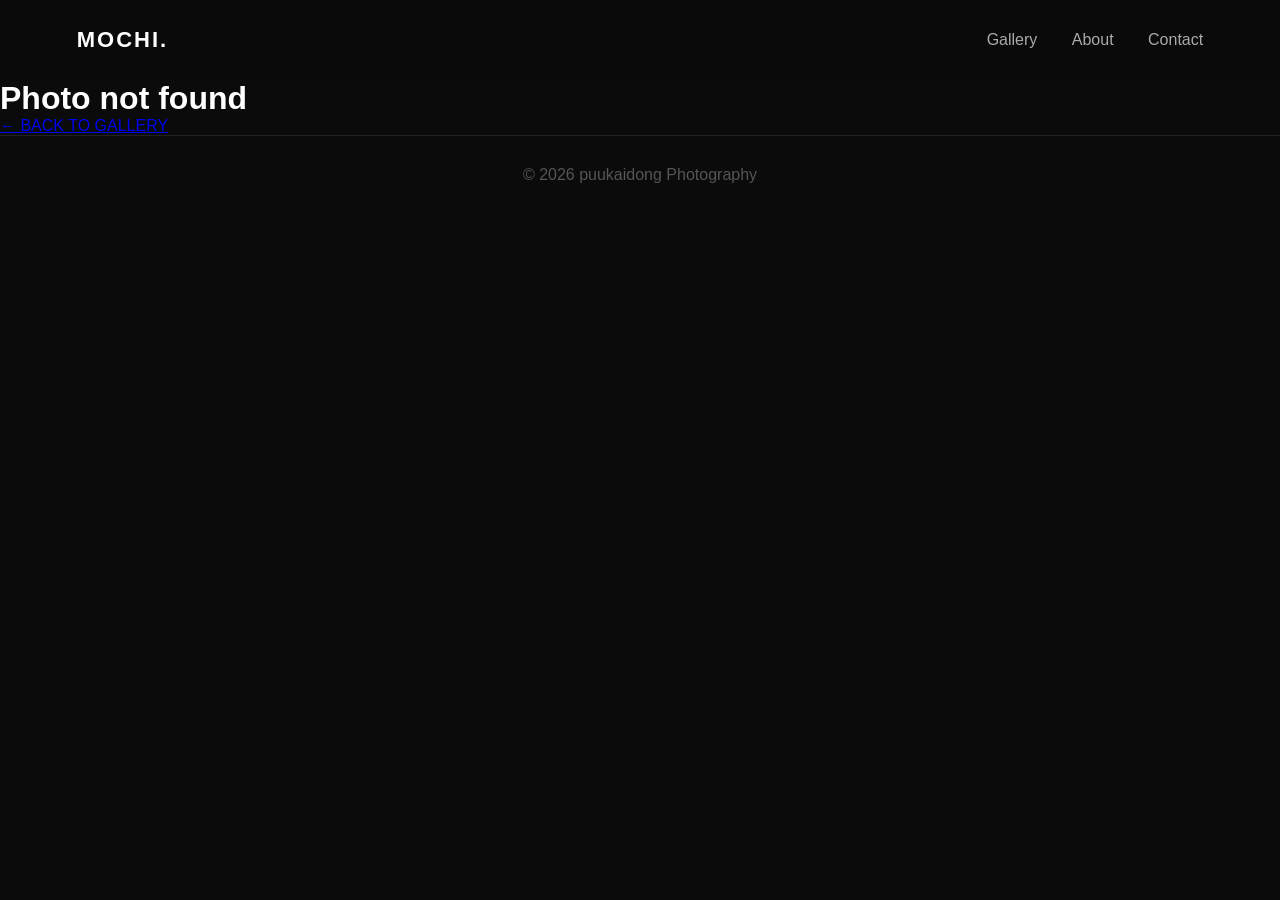
==== docs/photo.html @ 8b23ddc5 "Update photo.html" ====
<!DOCTYPE html>
<html lang="en">
<head>
    <meta charset="UTF-8">
    <meta name="viewport" content="width=device-width, initial-scale=1.0">
    <title>Mochi Photography</title>
    <link rel="stylesheet" href="style.css">
</head>

<body>

<header>
    <div class="logo">MOCHI.</div>

    <nav>
        <a href="index.html#gallery">Gallery</a>
        <a href="index.html#about">About</a>
        <a href="index.html#contact">Contact</a>
    </nav>
</header>

<main class="photo-page">

    <a class="back-button" href="index.html#gallery">← BACK TO GALLERY</a>

    <div class="photo-detail">

        <div class="photo-detail-image">
            <img id="photoImage">
        </div>

        <div class="photo-detail-info">

            <p class="photo-category" id="photoCategory"></p>

            <h1 id="photoTitle"></h1>

            <p class="photo-description" id="photoDescription"></p>

            <div class="photo-settings">

                <div>
                    <span>CAMERA</span>
                    <strong id="camera"></strong>
                </div>

                <div>
                    <span>LENS</span>
                    <strong id="lens"></strong>
                </div>

                <div>
                    <span>SHUTTER SPEED</span>
                    <strong id="shutter"></strong>
                </div>

                <div>
                    <span>APERTURE</span>
                    <strong id="aperture"></strong>
                </div>

                <div>
                    <span>ISO</span>
                    <strong id="iso"></strong>
                </div>

                <div>
                    <span>FOCAL LENGTH</span>
                    <strong id="focal"></strong>
                </div>

            </div>

            <div class="photo-story">

                <h2>ABOUT THIS PHOTO</h2>

                <p id="story"></p>

            </div>

        </div>

    </div>

</main>

<footer>
    © 2026 puukaidong Photography
</footer>

<script>

const photos = {

    BB3: {
        image: "photos/BB3.jpg",
        category: "BIRD PHOTOGRAPHY",
        title: "Black-backed Dwarf Kingfisher",
        description: "A close-up portrait of a Black-backed Dwarf Kingfisher captured in its natural environment.",
        camera: "Canon EOS R6 Mark III",
        lens: "RF 100-400mm F5.6-8 IS USM",
        shutter: "1/1600s",
        aperture: "f/8",
        iso: "1600",
        focal: "400mm",
        story: "I wanted to capture the details and colors of the kingfisher while keeping the background soft and unobtrusive. The fast shutter speed helped freeze the bird and reduce motion blur."
    },

    commonkingfisher: {
        image: "photos/commonkingfisher.jpg",
        category: "BIRD PHOTOGRAPHY",
        title: "Common Kingfisher",
        description: "A photograph of a Common Kingfisher.",
        camera: "Canon EOS R6 Mark III",
        lens: "RF 100-400mm F5.6-8 IS USM",
        shutter: "1/1600s",
        aperture: "f/8",
        iso: "1600",
        focal: "400mm",
        story: "The goal was to isolate the kingfisher from its surroundings and capture its characteristic colors and shape."
    },

    BB4: {
        image: "photos/BB4.jpg",
        category: "BIRD PHOTOGRAPHY",
        title: "Black-backed Dwarf Kingfisher Eating a Cricket",
        description: "A Black-backed Dwarf Kingfisher captured while feeding.",
        camera: "Canon EOS R6 Mark III",
        lens: "RF 100-400mm F5.6-8 IS USM",
        shutter: "1/1600s",
        aperture: "f/8",
        iso: "1600",
        focal: "400mm",
        story: "This photograph captures a feeding moment. A fast shutter speed was important because the bird and its prey could move quickly."
    },

    bird2: {
        image: "photos/bird2.jpg",
        category: "BIRD PHOTOGRAPHY",
        title: "Spotted Owlet",
        description: "A portrait of a Spotted Owlet.",
        camera: "Canon EOS R6 Mark III",
        lens: "RF 100-400mm F5.6-8 IS USM",
        shutter: "1/1000s",
        aperture: "f/8",
        iso: "1600",
        focal: "400mm",
        story: "I focused on the owl's face and eyes to create a strong wildlife portrait."
    },

    bird3: {
        image: "photos/bird3.jpg",
        category: "BIRD PHOTOGRAPHY",
        title: "Olive-backed Sunbird",
        description: "An Olive-backed Sunbird photographed in natural surroundings.",
        camera: "Canon EOS R6 Mark III",
        lens: "RF 100-400mm F5.6-8 IS USM",
        shutter: "1/1600s",
        aperture: "f/8",
        iso: "1600",
        focal: "400mm",
        story: "The long focal length allowed me to photograph the small bird from a distance without disturbing it."
    },

    bird4: {
        image: "photos/bird4.jpg",
        category: "BIRD PHOTOGRAPHY",
        title: "Indochinese Roller",
        description: "An Indochinese Roller photographed in the field.",
        camera: "Canon EOS R6 Mark III",
        lens: "RF 100-400mm F5.6-8 IS USM",
        shutter: "1/1600s",
        aperture: "f/8",
        iso: "1600",
        focal: "400mm",
        story: "I used a long focal length to frame the bird tightly while maintaining distance from the subject."
    },

    bird5: {
        image: "photos/bird5.jpg",
        category: "BIRD PHOTOGRAPHY",
        title: "Spotted Owlet Taking Flight",
        description: "A Spotted Owlet captured during takeoff.",
        camera: "Canon EOS R6 Mark III",
        lens: "RF 100-400mm F5.6-8 IS USM",
        shutter: "1/2000s",
        aperture: "f/8",
        iso: "1600",
        focal: "400mm",
        story: "The fast shutter speed was chosen to freeze the owl's wings during takeoff."
    },

    bird6: {
        image: "photos/bird6.jpg",
        category: "BIRD PHOTOGRAPHY",
        title: "Spotted Peeking",
        description: "A Spotted Owlet photographed while looking out from its surroundings.",
        camera: "Canon EOS R6 Mark III",
        lens: "RF 100-400mm F5.6-8 IS USM",
        shutter: "1/1000s",
        aperture: "f/8",
        iso: "1600",
        focal: "400mm",
        story: "I composed the photograph around the bird's face and used the surrounding environment to frame the subject."
    },

    bird7: {
        image: "photos/bird7.jpg",
        category: "BIRD PHOTOGRAPHY",
        title: "Collared Kingfisher",
        description: "A Collared Kingfisher photographed in its natural environment.",
        camera: "Canon EOS R6 Mark III",
        lens: "RF 100-400mm F5.6-8 IS USM",
        shutter: "1/1600s",
        aperture: "f/8",
        iso: "1600",
        focal: "400mm",
        story: "The long focal length helped create a detailed portrait while keeping the background separated from the bird."
    },

    animal1: {
        image: "photos/animal1.jpg",
        category: "WILDLIFE PHOTOGRAPHY",
        title: "Ring-tailed Lemur",
        description: "A Ring-tailed Lemur photographed in a natural-looking environment.",
        camera: "Canon EOS R6 Mark III",
        lens: "RF 100-400mm F5.6-8 IS USM",
        shutter: "1/1000s",
        aperture: "f/8",
        iso: "1600",
        focal: "400mm",
        story: "I focused on the animal's face and eyes to create a more personal wildlife portrait."
    },

    animal3: {
        image: "photos/animal3.jpg",
        category: "WILDLIFE PHOTOGRAPHY",
        title: "Mongrel",
        description: "A portrait of a mongrel.",
        camera: "Canon EOS R6 Mark III",
        lens: "RF 24-105mm F4 L IS USM",
        shutter: "1/500s",
        aperture: "f/4",
        iso: "400",
        focal: "105mm",
        story: "I used a moderate telephoto focal length to isolate the subject while keeping enough of the surroundings visible."
    },

    animal4: {
        image: "photos/animal4.jpg",
        category: "WILDLIFE PHOTOGRAPHY",
        title: "Finlayson's Squirrel",
        description: "A Finlayson's Squirrel photographed outdoors.",
        camera: "Canon EOS R6 Mark III",
        lens: "RF 100-400mm F5.6-8 IS USM",
        shutter: "1/1000s",
        aperture: "f/8",
        iso: "1600",
        focal: "400mm",
        story: "The long focal length allowed me to photograph the squirrel from a distance while keeping the subject prominent in the frame."
    },

    animal5: {
        image: "photos/animal5.jpg",
        category: "WILDLIFE PHOTOGRAPHY",
        title: "Orange Tabby",
        description: "A portrait of an orange tabby cat.",
        camera: "Canon EOS R6 Mark III",
        lens: "RF 24-105mm F4 L IS USM",
        shutter: "1/500s",
        aperture: "f/4",
        iso: "400",
        focal: "105mm",
        story: "I focused on the cat's eyes and used the longer end of the zoom to create a simple portrait."
    },

    animal6: {
        image: "photos/animal6.jpg",
        category: "WILDLIFE PHOTOGRAPHY",
        title: "Domestic Shorthair",
        description: "A portrait of a domestic shorthair cat.",
        camera: "Canon EOS R6 Mark III",
        lens: "RF 24-105mm F4 L IS USM",
        shutter: "1/500s",
        aperture: "f/4",
        iso: "400",
        focal: "105mm",
        story: "The goal was to capture the character of the cat while keeping attention on its face."
    }

};

const params = new URLSearchParams(window.location.search);
const id = params.get("id");
const photo = photos[id];

if (photo) {

    document.title = photo.title + " — Mochi Photography";

    document.getElementById("photoImage").src = photo.image;
    document.getElementById("photoCategory").textContent = photo.category;
    document.getElementById("photoTitle").textContent = photo.title;
    document.getElementById("photoDescription").textContent = photo.description;

    document.getElementById("camera").textContent = photo.camera;
    document.getElementById("lens").textContent = photo.lens;
    document.getElementById("shutter").textContent = photo.shutter;
    document.getElementById("aperture").textContent = photo.aperture;
    document.getElementById("iso").textContent = photo.iso;
    document.getElementById("focal").textContent = photo.focal;

    document.getElementById("story").textContent = photo.story;

} else {

    document.querySelector(".photo-page").innerHTML = `
        <h1>Photo not found</h1>
        <a class="back-button" href="index.html#gallery">← BACK TO GALLERY</a>
    `;

}

</script>

</body>
</html>
---- docs/style.css ----
* {
    box-sizing: border-box;
    margin: 0;
    padding: 0;
}

html {
    scroll-behavior: smooth;
}

body {
    font-family: Arial, Helvetica, sans-serif;
    background: #0b0b0b;
    color: white;
}

header {
    height: 80px;
    display: flex;
    align-items: center;
    justify-content: space-between;
    padding: 0 6%;
    position: sticky;
    top: 0;
    background: rgba(11, 11, 11, 0.9);
    backdrop-filter: blur(10px);
    z-index: 100;
}

.logo {
    font-size: 22px;
    font-weight: bold;
    letter-spacing: 2px;
}

nav a {
    color: #aaa;
    text-decoration: none;
    margin-left: 30px;
    transition: 0.3s;
}

nav a:hover {
    color: white;
}

.hero {
    min-height: 75vh;
    display: flex;
    flex-direction: column;
    justify-content: center;
    padding: 80px 8%;
    background:
        linear-gradient(rgba(0,0,0,0.45), rgba(0,0,0,0.8)),
        url("https://images.unsplash.com/photo-1516035069371-29a1b244cc32?auto=format&fit=crop&w=2000&q=90");
    background-size: cover;
    background-position: center;
}

.hero h1 {
    font-size: clamp(50px, 9vw, 110px);
    line-height: 0.9;
    max-width: 900px;
}

.hero p {
    margin-top: 30px;
    color: #ccc;
    font-size: 18px;
    max-width: 500px;
}

.hero-button {
    margin-top: 35px;
    width: fit-content;
    padding: 14px 25px;
    border: 1px solid white;
    color: white;
    text-decoration: none;
    transition: 0.3s;
}

.hero-button:hover {
    background: white;
    color: black;
}

.gallery-section {
    padding: 100px 6%;
}

.section-title {
    font-size: 42px;
    margin-bottom: 15px;
}

.section-description {
    color: #888;
    margin-bottom: 10px;
    line-height: 1.8;
}

.filters {
    display: flex;
    gap: 10px;
    margin-bottom: 40px;
    flex-wrap: wrap;
}

.filter {
    padding: 10px 20px;
    background: transparent;
    border: 1px solid #444;
    color: #aaa;
    cursor: pointer;
    transition: 0.3s;
}

.filter:hover,
.filter.active {
    background: white;
    color: black;
    border-color: white;
}

.gallery {
    columns: 3 300px;
    column-gap: 18px;
}

.photo {
    position: relative;
    margin-bottom: 18px;
    break-inside: avoid;
    cursor: pointer;
    overflow: hidden;
    background: #151515;
}

.photo img {
    width: 100%;
    display: block;
    transition: transform 0.5s;
}

.photo:hover img {
    transform: scale(1.04);
}

.photo-info {
    position: absolute;
    bottom: 0;
    left: 0;
    right: 0;
    padding: 25px 20px;
    background: linear-gradient(transparent, rgba(0,0,0,0.9));
    opacity: 0;
    transition: 0.3s;
}

.photo:hover .photo-info {
    opacity: 1;
}

.photo-info h3 {
    font-size: 18px;
}

.photo-info p {
    color: #aaa;
    font-size: 13px;
    margin-top: 5px;
}

.about {
    padding: 100px 8%;
    display: grid;
    grid-template-columns: 1fr 1fr;
    gap: 80px;
    background: #111;
}

.about h2 {
    font-size: 50px;
}

.about p {
    color: #aaa;
    font-size: 17px;
    line-height: 1.8;
}

.contact {
    padding: 100px 8%;
    text-align: center;
}

.contact h2 {
    font-size: 50px;
    margin-bottom: 20px;
}

.contact p {
    color: #888;
    margin-bottom: 30px;
}

.contact a {
    color: white;
    text-decoration: none;
    border-bottom: 1px solid white;
    padding-bottom: 5px;
}

footer {
    padding: 30px;
    text-align: center;
    color: #555;
    border-top: 1px solid #222;
}

.lightbox {
    position: fixed;
    inset: 0;
    background: rgba(0,0,0,0.95);
    display: none;
    align-items: center;
    justify-content: center;
    z-index: 200;
    padding: 30px;
}

.lightbox img {
    max-width: 90%;
    max-height: 90vh;
    object-fit: contain;
}

.close {
    position: absolute;
    top: 25px;
    right: 35px;
    font-size: 40px;
    cursor: pointer;
    color: white;
}

.gear-links {
    margin-top: 10px;
    display: flex;
    flex-wrap: wrap;
    gap: 8px;
}

.gear-links a {
    font-size: 12px;
    color: #aaa;
    text-decoration: none;
    border: 1px solid #333;
    padding: 7px 12px;
    transition: 0.3s;
}

.gear-links a:hover {
    color: white;
    border-color: white;
    background: #181818;
}

@media (max-width: 700px) {

    header {
        padding: 0 5%;
    }

    nav a {
        margin-left: 10px;
        font-size: 13px;
    }

    .hero {
        min-height: 65vh;
    }

    .about {
        grid-template-columns: 1fr;
        gap: 30px;
    }

    .about h2,
    .contact h2 {
        font-size: 40px;
    }
}
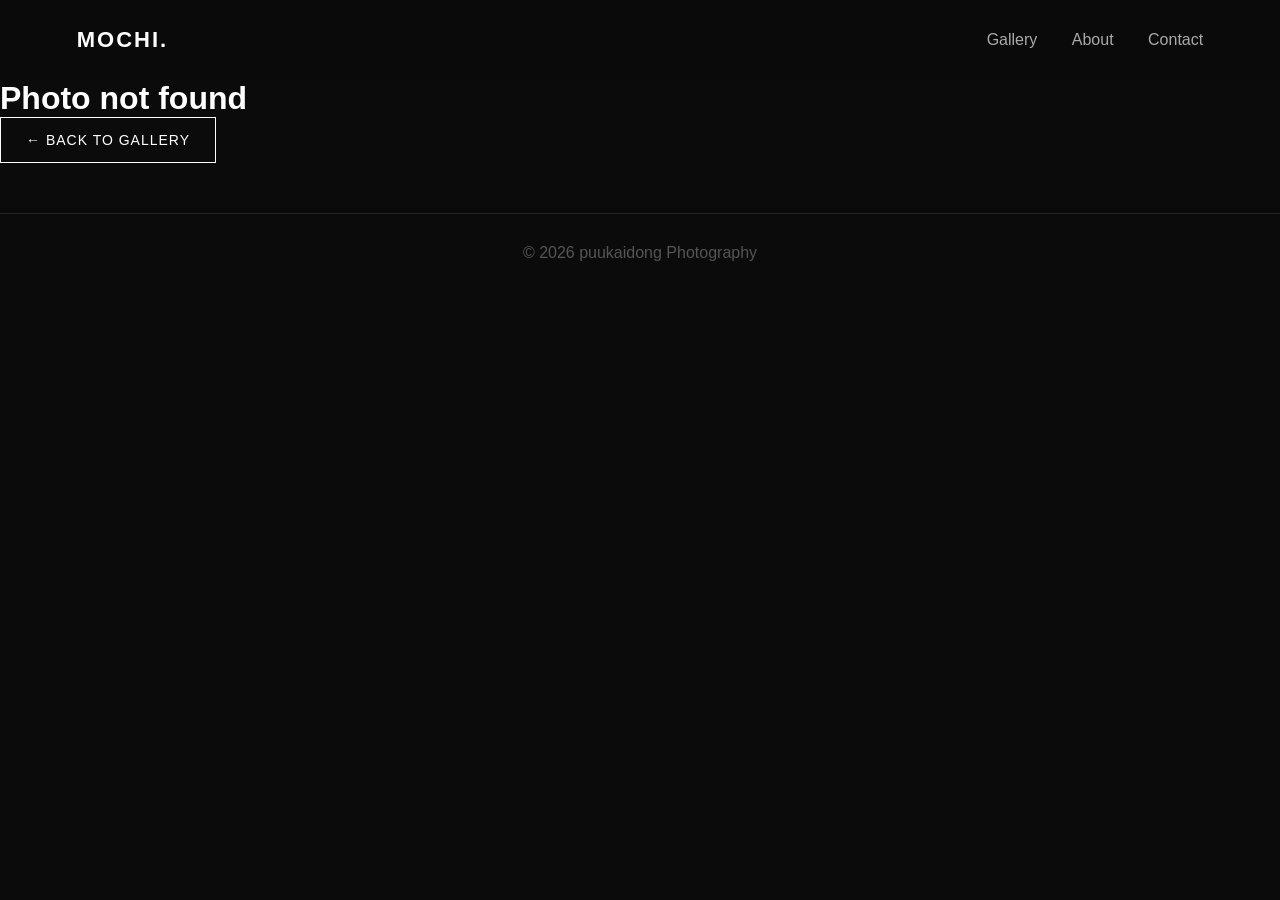
==== commit f73e3300: "Update photo.html" ====
--- a/docs/photo.html
+++ b/docs/photo.html
@@ -21,7 +21,7 @@
 
 <main class="photo-page">
 
-    <a class="back-button" href="index.html#gallery">← BACK TO GALLERY</a>
+    <a class="back-button" href="index.html#gallery">← &nbsp; BACK TO GALLERY</a>
 
     <div class="photo-detail">
 
--- a/docs/style.css
+++ b/docs/style.css
@@ -267,6 +267,24 @@
     background: #181818;
 }
 
+.back-button {
+    display: inline-block;
+    margin-bottom: 50px;
+    padding: 14px 25px;
+    border: 1px solid white;
+    color: white;
+    text-decoration: none;
+    font-size: 14px;
+    letter-spacing: 1px;
+    transition: 0.3s ease;
+}
+
+.back-button:hover {
+    background: white;
+    color: black;
+}
+
+
 @media (max-width: 700px) {
 
     header {
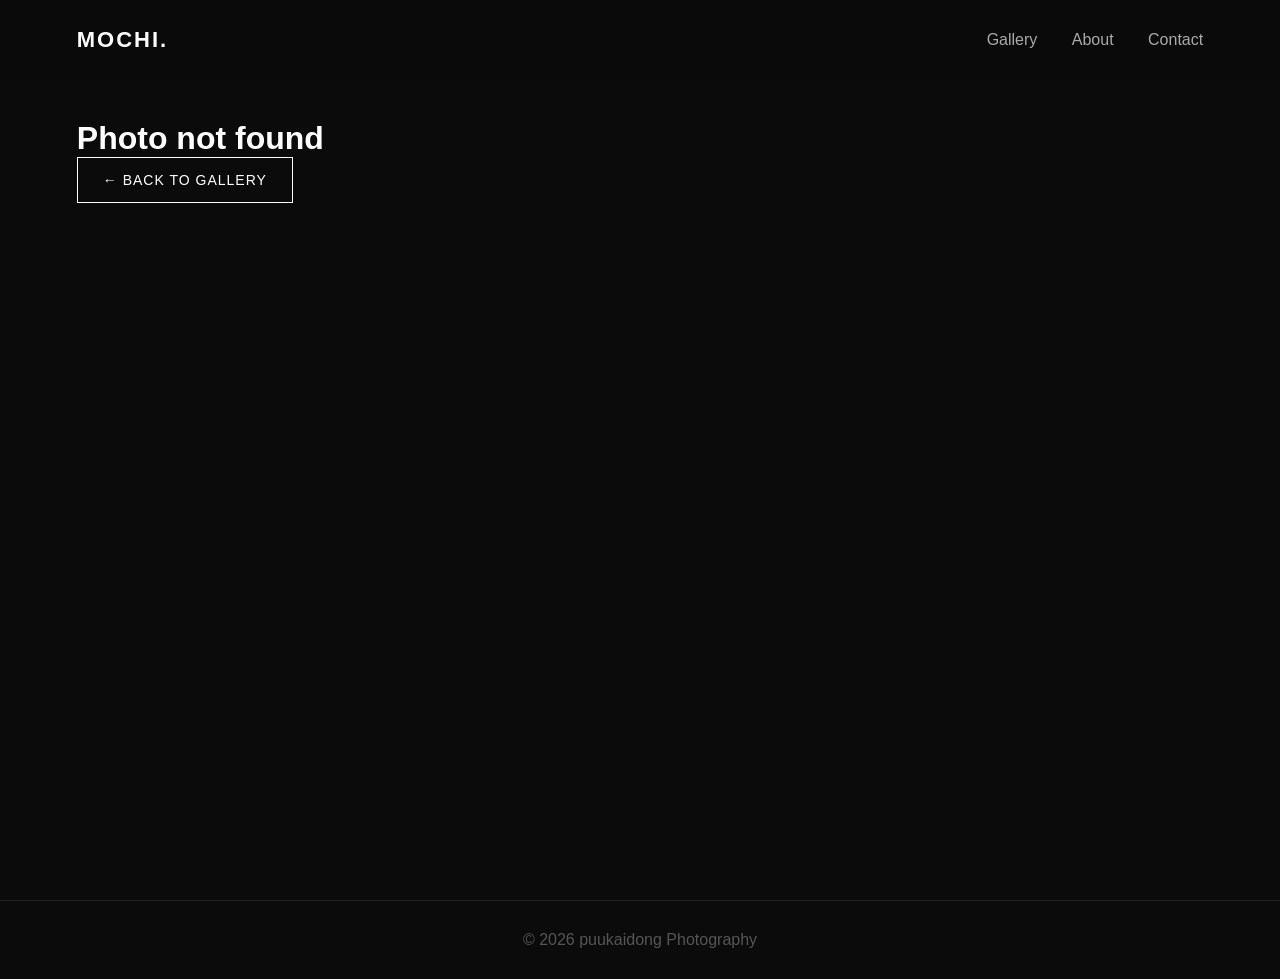
==== commit 433c641b: "Update photo.html" ====
--- a/docs/photo.html
+++ b/docs/photo.html
@@ -100,9 +100,9 @@
         description: "A close-up portrait of a Black-backed Dwarf Kingfisher captured in its natural environment.",
         camera: "Canon EOS R6 Mark III",
         lens: "RF 100-400mm F5.6-8 IS USM",
-        shutter: "1/1600s",
-        aperture: "f/8",
-        iso: "1600",
+        shutter: "1/80s",
+        aperture: "f/8",
+        iso: "200",
         focal: "400mm",
         story: "I wanted to capture the details and colors of the kingfisher while keeping the background soft and unobtrusive. The fast shutter speed helped freeze the bird and reduce motion blur."
     },
@@ -114,9 +114,9 @@
         description: "A photograph of a Common Kingfisher.",
         camera: "Canon EOS R6 Mark III",
         lens: "RF 100-400mm F5.6-8 IS USM",
-        shutter: "1/1600s",
-        aperture: "f/8",
-        iso: "1600",
+        shutter: "1/100s",
+        aperture: "f/8",
+        iso: "250",
         focal: "400mm",
         story: "The goal was to isolate the kingfisher from its surroundings and capture its characteristic colors and shape."
     },
@@ -128,9 +128,9 @@
         description: "A Black-backed Dwarf Kingfisher captured while feeding.",
         camera: "Canon EOS R6 Mark III",
         lens: "RF 100-400mm F5.6-8 IS USM",
-        shutter: "1/1600s",
-        aperture: "f/8",
-        iso: "1600",
+        shutter: "1/1000s",
+        aperture: "f/8",
+        iso: "8000",
         focal: "400mm",
         story: "This photograph captures a feeding moment. A fast shutter speed was important because the bird and its prey could move quickly."
     },
@@ -142,9 +142,9 @@
         description: "A portrait of a Spotted Owlet.",
         camera: "Canon EOS R6 Mark III",
         lens: "RF 100-400mm F5.6-8 IS USM",
-        shutter: "1/1000s",
-        aperture: "f/8",
-        iso: "1600",
+        shutter: "1/1250s",
+        aperture: "f/13",
+        iso: "3200",
         focal: "400mm",
         story: "I focused on the owl's face and eyes to create a strong wildlife portrait."
     },
@@ -156,9 +156,9 @@
         description: "An Olive-backed Sunbird photographed in natural surroundings.",
         camera: "Canon EOS R6 Mark III",
         lens: "RF 100-400mm F5.6-8 IS USM",
-        shutter: "1/1600s",
-        aperture: "f/8",
-        iso: "1600",
+        shutter: "1/2500s",
+        aperture: "f/8",
+        iso: "10000",
         focal: "400mm",
         story: "The long focal length allowed me to photograph the small bird from a distance without disturbing it."
     },
@@ -172,7 +172,7 @@
         lens: "RF 100-400mm F5.6-8 IS USM",
         shutter: "1/1600s",
         aperture: "f/8",
-        iso: "1600",
+        iso: "4000",
         focal: "400mm",
         story: "I used a long focal length to frame the bird tightly while maintaining distance from the subject."
     },
@@ -186,7 +186,7 @@
         lens: "RF 100-400mm F5.6-8 IS USM",
         shutter: "1/2000s",
         aperture: "f/8",
-        iso: "1600",
+        iso: "10000",
         focal: "400mm",
         story: "The fast shutter speed was chosen to freeze the owl's wings during takeoff."
     },
@@ -198,9 +198,9 @@
         description: "A Spotted Owlet photographed while looking out from its surroundings.",
         camera: "Canon EOS R6 Mark III",
         lens: "RF 100-400mm F5.6-8 IS USM",
-        shutter: "1/1000s",
-        aperture: "f/8",
-        iso: "1600",
+        shutter: "1/100s",
+        aperture: "f/8",
+        iso: "320",
         focal: "400mm",
         story: "I composed the photograph around the bird's face and used the surrounding environment to frame the subject."
     },
@@ -212,9 +212,9 @@
         description: "A Collared Kingfisher photographed in its natural environment.",
         camera: "Canon EOS R6 Mark III",
         lens: "RF 100-400mm F5.6-8 IS USM",
-        shutter: "1/1600s",
-        aperture: "f/8",
-        iso: "1600",
+        shutter: "1/2500s",
+        aperture: "f/8",
+        iso: "1250",
         focal: "400mm",
         story: "The long focal length helped create a detailed portrait while keeping the background separated from the bird."
     },
@@ -225,11 +225,11 @@
         title: "Ring-tailed Lemur",
         description: "A Ring-tailed Lemur photographed in a natural-looking environment.",
         camera: "Canon EOS R6 Mark III",
-        lens: "RF 100-400mm F5.6-8 IS USM",
-        shutter: "1/1000s",
-        aperture: "f/8",
-        iso: "1600",
-        focal: "400mm",
+        lens: "RF 24-105mm F4 L IS USM",
+        shutter: "1/250s",
+        aperture: "f/4",
+        iso: "100",
+        focal: "150mm",
         story: "I focused on the animal's face and eyes to create a more personal wildlife portrait."
     },
 
@@ -239,11 +239,11 @@
         title: "Mongrel",
         description: "A portrait of a mongrel.",
         camera: "Canon EOS R6 Mark III",
-        lens: "RF 24-105mm F4 L IS USM",
-        shutter: "1/500s",
-        aperture: "f/4",
-        iso: "400",
-        focal: "105mm",
+        lens: "RF 100-400mm F5.6-8 IS USM",
+        shutter: "1/2500s",
+        aperture: "f/5.6",
+        iso: "12800",
+        focal: "100mm",
         story: "I used a moderate telephoto focal length to isolate the subject while keeping enough of the surroundings visible."
     },
 
@@ -254,10 +254,10 @@
         description: "A Finlayson's Squirrel photographed outdoors.",
         camera: "Canon EOS R6 Mark III",
         lens: "RF 100-400mm F5.6-8 IS USM",
-        shutter: "1/1000s",
-        aperture: "f/8",
-        iso: "1600",
-        focal: "400mm",
+        shutter: "1/1600s",
+        aperture: "f/10",
+        iso: "6400",
+        focal: "300mm",
         story: "The long focal length allowed me to photograph the squirrel from a distance while keeping the subject prominent in the frame."
     },
 
@@ -267,11 +267,11 @@
         title: "Orange Tabby",
         description: "A portrait of an orange tabby cat.",
         camera: "Canon EOS R6 Mark III",
-        lens: "RF 24-105mm F4 L IS USM",
-        shutter: "1/500s",
-        aperture: "f/4",
-        iso: "400",
-        focal: "105mm",
+        lens: "RF 100-400mm F5.6-8 IS USM",
+        shutter: "1/2500s",
+        aperture: "f/8",
+        iso: "6400",
+        focal: "400mm",
         story: "I focused on the cat's eyes and used the longer end of the zoom to create a simple portrait."
     },
 
@@ -281,11 +281,11 @@
         title: "Domestic Shorthair",
         description: "A portrait of a domestic shorthair cat.",
         camera: "Canon EOS R6 Mark III",
-        lens: "RF 24-105mm F4 L IS USM",
-        shutter: "1/500s",
-        aperture: "f/4",
-        iso: "400",
-        focal: "105mm",
+        lens: "RF 100-400mm F5.6-8 IS USM",
+        shutter: "1/3200s",
+        aperture: "f/8",
+        iso: "2000",
+        focal: "400mm",
         story: "The goal was to capture the character of the cat while keeping attention on its face."
     }
 
--- a/docs/style.css
+++ b/docs/style.css
@@ -269,7 +269,7 @@
 
 .back-button {
     display: inline-block;
-    margin-bottom: 50px;
+    margin-bottom: 40px;
     padding: 14px 25px;
     border: 1px solid white;
     color: white;
@@ -284,8 +284,102 @@
     color: black;
 }
 
-
-@media (max-width: 700px) {
+.photo-page {
+    padding: 40px 6% 100px;
+    min-height: calc(100vh - 80px);
+}
+
+.photo-detail {
+    display: grid;
+    grid-template-columns: 1fr 1fr;
+    gap: 50px;
+    align-items: start;
+}
+
+.photo-detail-image {
+    width: 100%;
+    height: 55vh;
+    display: flex;
+    justify-content: center;
+    align-items: center;
+    background: #111;
+    overflow: hidden;
+}
+
+.photo-detail-image img {
+    width: auto;
+    height: auto;
+    max-width: 80%;
+    max-height: 55vh;
+    object-fit: contain;
+    display: block;
+}
+
+.photo-detail-info {
+    padding-top: 10px;
+}
+
+.photo-category {
+    color: #888;
+    font-size: 13px;
+    letter-spacing: 2px;
+    margin-bottom: 15px;
+}
+
+.photo-detail-info h1 {
+    font-size: clamp(40px, 5vw, 70px);
+    line-height: 1;
+    margin-bottom: 25px;
+}
+
+.photo-description {
+    color: #aaa;
+    line-height: 1.8;
+    font-size: 16px;
+    margin-bottom: 40px;
+}
+
+.photo-settings {
+    display: grid;
+    grid-template-columns: 1fr 1fr;
+    border-top: 1px solid #333;
+    border-bottom: 1px solid #333;
+}
+
+.photo-settings div {
+    padding: 20px 10px;
+    border-bottom: 1px solid #222;
+}
+
+.photo-settings span {
+    display: block;
+    color: #666;
+    font-size: 11px;
+    letter-spacing: 1.5px;
+    margin-bottom: 8px;
+}
+
+.photo-settings strong {
+    font-size: 15px;
+    font-weight: normal;
+}
+
+.photo-story {
+    margin-top: 50px;
+}
+
+.photo-story h2 {
+    font-size: 25px;
+    margin-bottom: 20px;
+}
+
+.photo-story p {
+    color: #aaa;
+    line-height: 1.9;
+    font-size: 16px;
+}
+
+@media (max-width: 800px) {
 
     header {
         padding: 0 5%;
@@ -309,4 +403,73 @@
     .contact h2 {
         font-size: 40px;
     }
-}
+
+    .photo-page {
+        padding: 30px 5% 70px;
+    }
+
+    .back-button {
+        margin-bottom: 30px;
+    }
+
+    .photo-detail {
+        grid-template-columns: 1fr;
+        gap: 35px;
+    }
+
+    .photo-detail-image {
+        height: 40vh;
+    }
+
+    .photo-detail-image img {
+        max-width: 80%;
+        max-height: 40vh;
+    }
+
+    .photo-detail-info h1 {
+        font-size: 42px;
+    }
+}
+
+@media (max-width: 500px) {
+
+    header {
+        height: 70px;
+    }
+
+    .logo {
+        font-size: 18px;
+    }
+
+    nav a {
+        margin-left: 7px;
+        font-size: 11px;
+    }
+
+    .photo-page {
+        padding: 25px 5% 60px;
+    }
+
+    .back-button {
+        padding: 12px 18px;
+        font-size: 12px;
+        margin-bottom: 25px;
+    }
+
+    .photo-detail-image {
+        height: 32vh;
+    }
+
+    .photo-detail-image img {
+        max-width: 80%;
+        max-height: 32vh;
+    }
+
+    .photo-detail-info h1 {
+        font-size: 36px;
+    }
+
+    .photo-settings {
+        grid-template-columns: 1fr 1fr;
+    }
+}
